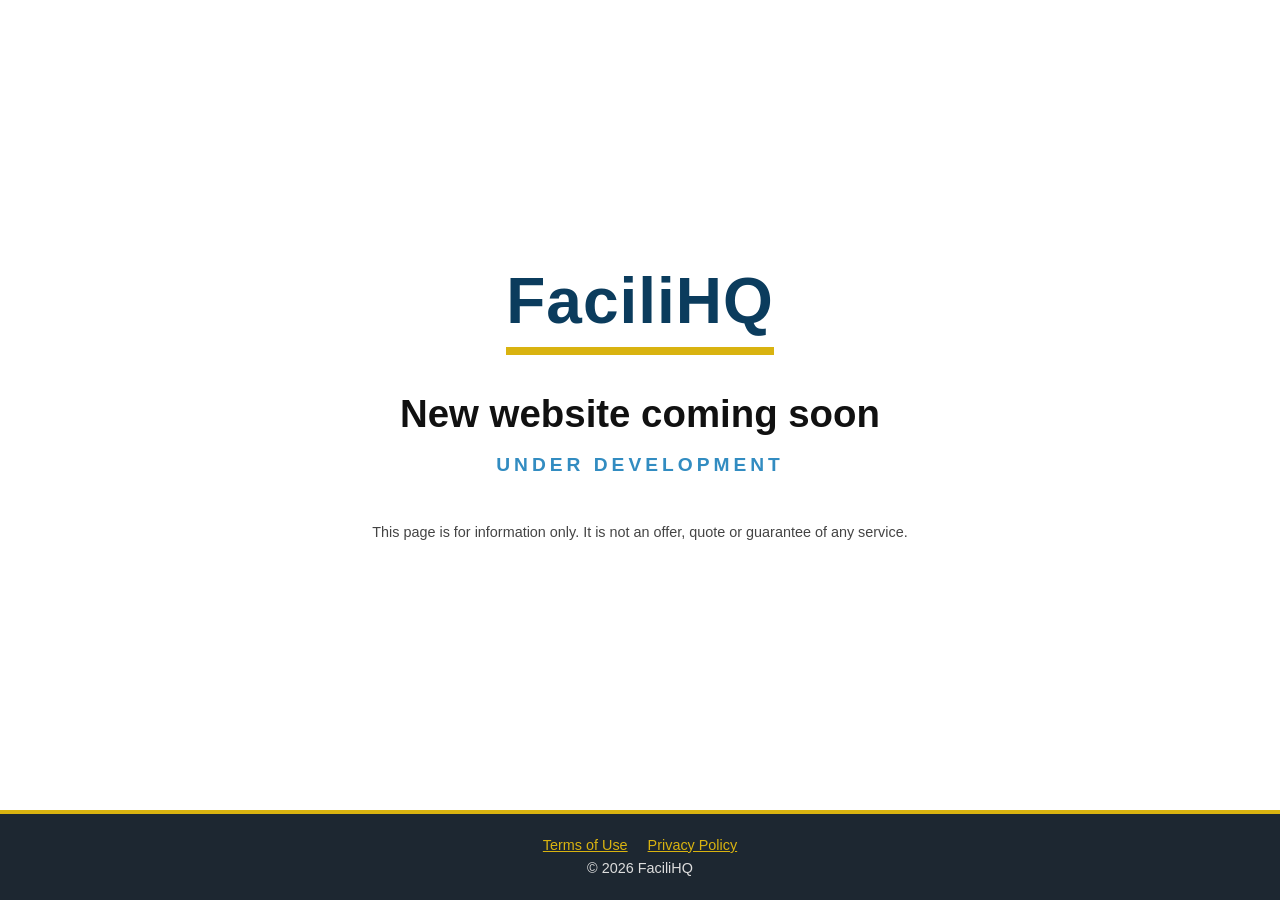
==== index.html @ 8c8db5e5 "Add initial HTML structure for FaciliHQ website" ====
<!DOCTYPE html>
<html lang="en"><head><meta charset="utf-8"><meta name="viewport" content="width=device-width,initial-scale=1">
<title>FaciliHQ - New website coming soon</title>
<meta name="description" content="FaciliHQ website is under development."><meta name="robots" content="index,follow">
<style>
*{box-sizing:border-box}body{margin:0;font-family:Arial,Helvetica,sans-serif;color:#1a1a1a;line-height:1.6;background:#fff;display:flex;flex-direction:column;min-height:100vh}
main{flex:1;display:flex;flex-direction:column;align-items:center;justify-content:center;text-align:center;padding:40px 20px}
.wordmark{font-size:4rem;font-weight:bold;color:#0b3c5d;letter-spacing:1px;line-height:1.1;border-bottom:8px solid #d9b310;padding-bottom:10px}
h1{font-size:2.4rem;margin:28px 0 6px;color:#111}
.dev{font-size:1.2rem;letter-spacing:4px;text-transform:uppercase;color:#328cc1;font-weight:bold;margin:0 0 26px}
.msg{max-width:560px;font-size:1.05rem;margin:0 auto 10px}
.small{max-width:560px;font-size:.9rem;color:#444;margin:14px auto 0}
a{color:#0b3c5d}
footer{background:#1d2731;color:#ddd;padding:20px;font-size:.9rem;text-align:center;border-top:4px solid #d9b310}footer a{color:#d9b310;margin:0 10px}
</style></head><body>
<main>
<div class="wordmark">FaciliHQ</div>
<h1>New website coming soon</h1>
<p class="dev">Under development</p>
<p class="small">This page is for information only. It is not an offer, quote or guarantee of any service.</p>
</main>
<footer><a href="terms.html">Terms of Use</a><a href="privacy.html">Privacy Policy</a><br>&copy; 2026 FaciliHQ</footer>
</body></html>
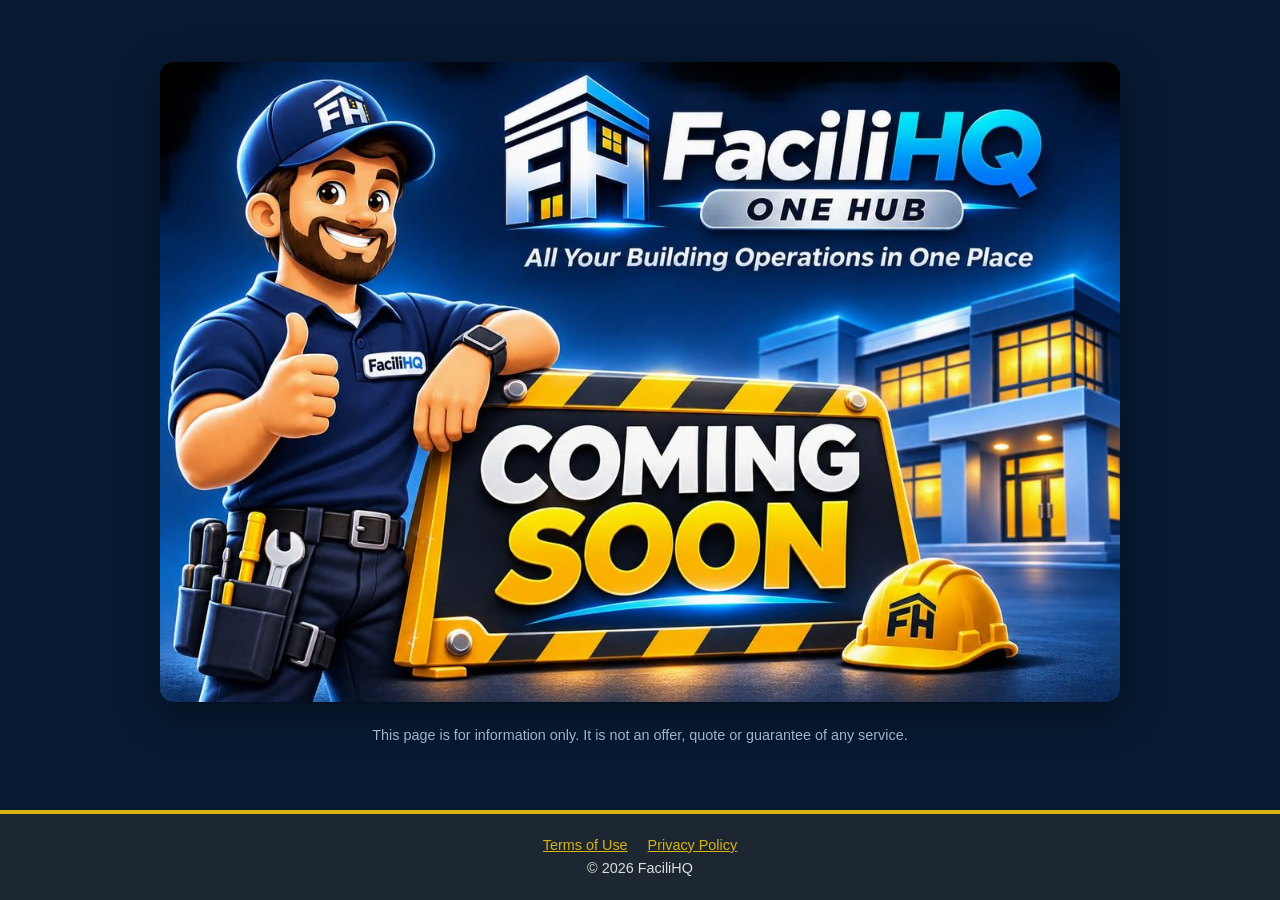
==== commit 8a3a5f16: "Use coming soon graphic on homepage" ====
--- a/index.html
+++ b/index.html
@@ -3,20 +3,15 @@
 <title>FaciliHQ - New website coming soon</title>
 <meta name="description" content="FaciliHQ website is under development."><meta name="robots" content="index,follow">
 <style>
-*{box-sizing:border-box}body{margin:0;font-family:Arial,Helvetica,sans-serif;color:#1a1a1a;line-height:1.6;background:#fff;display:flex;flex-direction:column;min-height:100vh}
-main{flex:1;display:flex;flex-direction:column;align-items:center;justify-content:center;text-align:center;padding:40px 20px}
-.wordmark{font-size:4rem;font-weight:bold;color:#0b3c5d;letter-spacing:1px;line-height:1.1;border-bottom:8px solid #d9b310;padding-bottom:10px}
-h1{font-size:2.4rem;margin:28px 0 6px;color:#111}
-.dev{font-size:1.2rem;letter-spacing:4px;text-transform:uppercase;color:#328cc1;font-weight:bold;margin:0 0 26px}
-.msg{max-width:560px;font-size:1.05rem;margin:0 auto 10px}
-.small{max-width:560px;font-size:.9rem;color:#444;margin:14px auto 0}
-a{color:#0b3c5d}
+*{box-sizing:border-box}body{margin:0;font-family:Arial,Helvetica,sans-serif;color:#e8edf2;line-height:1.6;background:#071a33;display:flex;flex-direction:column;min-height:100vh}
+main{flex:1;display:flex;flex-direction:column;align-items:center;justify-content:center;text-align:center;padding:36px 20px}
+.hero{width:100%;max-width:960px;height:auto;border-radius:14px;display:block;box-shadow:0 12px 40px rgba(0,0,0,.45)}
+.small{max-width:560px;font-size:.9rem;color:#9fb3c8;margin:22px auto 0}
+a{color:#d9b310}
 footer{background:#1d2731;color:#ddd;padding:20px;font-size:.9rem;text-align:center;border-top:4px solid #d9b310}footer a{color:#d9b310;margin:0 10px}
 </style></head><body>
 <main>
-<div class="wordmark">FaciliHQ</div>
-<h1>New website coming soon</h1>
-<p class="dev">Under development</p>
+<img class="hero" src="coming-soon.jpg" alt="FaciliHQ - All your building operations in one place - coming soon" width="1200" height="800">
 <p class="small">This page is for information only. It is not an offer, quote or guarantee of any service.</p>
 </main>
 <footer><a href="terms.html">Terms of Use</a><a href="privacy.html">Privacy Policy</a><br>&copy; 2026 FaciliHQ</footer>
